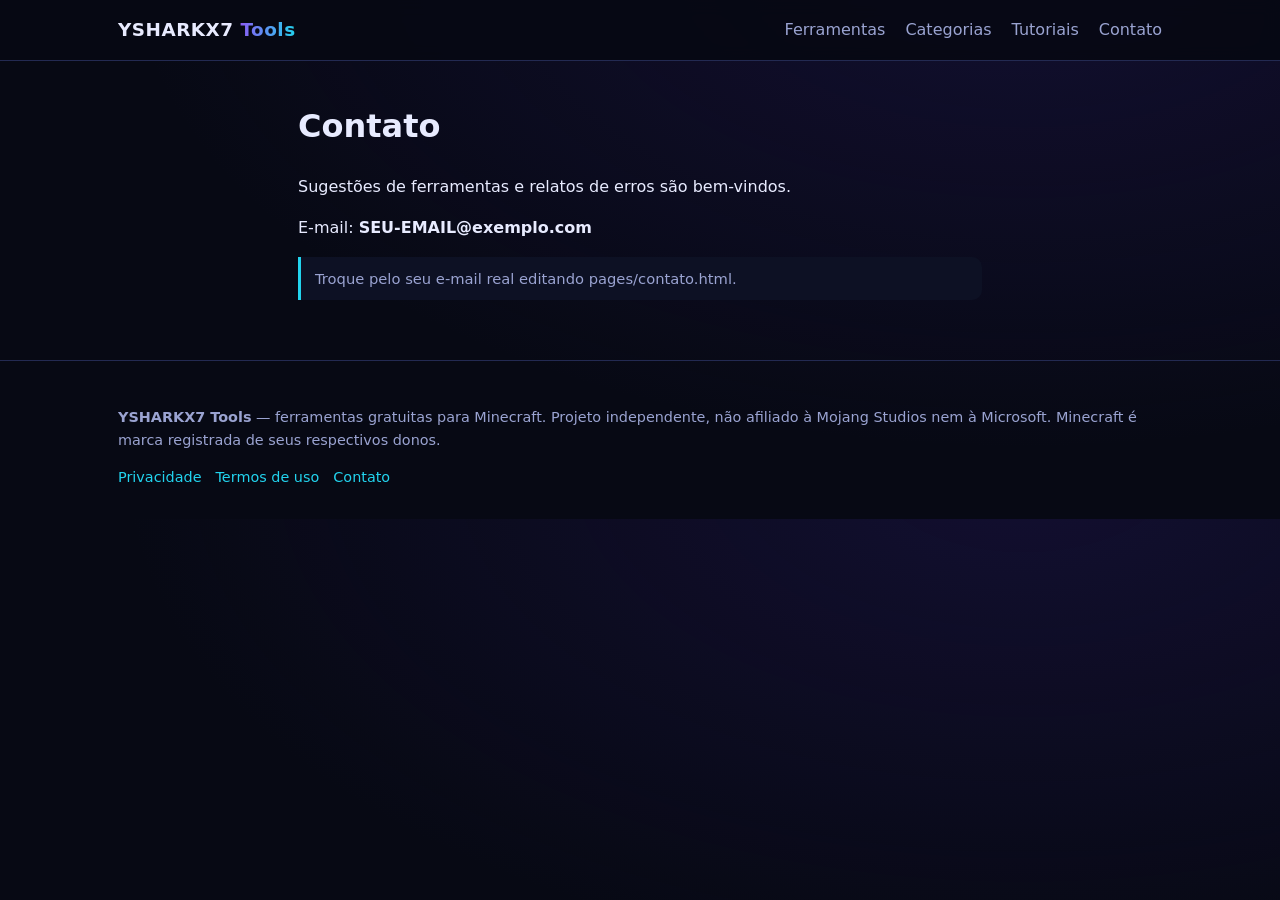
==== pages/contato.html @ 42f698d3 "Add files via upload" ====
<!DOCTYPE html><html lang="pt-BR"><head><meta charset="utf-8"><meta name="viewport" content="width=device-width,initial-scale=1"><title>Contato — YSHARKX7 Tools</title><link rel="stylesheet" href="../style.css"></head><body data-root="../"><main class="wrap prose"><h1>Contato</h1><p>Sugestões de ferramentas e relatos de erros são bem-vindos.</p><p>E-mail: <b>SEU-EMAIL@exemplo.com</b></p><p class='note'>Troque pelo seu e-mail real editando pages/contato.html.</p></main><script src="../script.js"></script></body></html>
---- style.css ----
:root{--bg:#070914;--bg2:#0d1124;--card:#121733;--line:#232a52;--tx:#e8ebff;--mut:#9aa3d1;--pu:#8b5cf6;--bl:#3b82f6;--cy:#22d3ee;--ok:#34d399;--er:#f87171}
*{box-sizing:border-box}html{scroll-behavior:smooth}
body{margin:0;background:radial-gradient(900px 500px at 80% -10%,#2a1b6b55,transparent),var(--bg);color:var(--tx);font:16px/1.6 "Segoe UI",system-ui,Roboto,sans-serif}
a{color:var(--cy);text-decoration:none}a:hover{text-decoration:underline}
:focus-visible{outline:2px solid var(--cy);outline-offset:2px}
.wrap{max-width:1080px;margin:0 auto;padding:0 18px}
header.top{position:sticky;top:0;z-index:20;background:#070914ee;backdrop-filter:blur(8px);border-bottom:1px solid var(--line)}
.bar{display:flex;align-items:center;justify-content:space-between;height:60px}
.logo{font-weight:800;font-size:1.15rem;letter-spacing:.5px;color:var(--tx)}.logo b{background:linear-gradient(90deg,var(--pu),var(--cy));-webkit-background-clip:text;background-clip:text;color:transparent}
nav ul{display:flex;gap:20px;list-style:none;margin:0;padding:0}nav a{color:var(--mut)}nav a:hover{color:var(--tx);text-decoration:none}
#menuBtn{display:none;background:none;border:1px solid var(--line);color:var(--tx);border-radius:10px;padding:6px 12px;font-size:1.1rem}
@media(max-width:700px){#menuBtn{display:block}nav{display:none;position:absolute;top:60px;left:0;right:0;background:var(--bg2);border-bottom:1px solid var(--line);padding:10px 18px}nav.open{display:block}nav ul{flex-direction:column;gap:12px}}
.hero{padding:64px 0 36px}.hero h1{font-size:clamp(1.8rem,5vw,3rem);line-height:1.15;margin:0 0 14px;max-width:760px}
.hero p{color:var(--mut);max-width:620px}
.btn{display:inline-block;border:0;cursor:pointer;font:inherit;font-weight:600;color:#fff;background:linear-gradient(90deg,var(--pu),var(--bl));padding:11px 20px;border-radius:12px;box-shadow:0 0 22px #8b5cf655}
.btn:hover{text-decoration:none;filter:brightness(1.1)}.btn.sec{background:var(--card);border:1px solid var(--line);box-shadow:none}
input,select,textarea{width:100%;background:var(--bg2);color:var(--tx);border:1px solid var(--line);border-radius:10px;padding:10px 12px;font:inherit}
label{display:block;font-size:.9rem;color:var(--mut);margin:12px 0 4px}
.search{max-width:520px;margin:20px 0}
h2{margin:44px 0 16px;font-size:1.4rem}
.grid{display:grid;gap:14px;grid-template-columns:repeat(auto-fill,minmax(250px,1fr))}
.card{background:var(--card);border:1px solid var(--line);border-radius:18px;padding:18px;color:var(--tx);display:block}
a.card:hover{border-color:var(--pu);box-shadow:0 0 24px #8b5cf633;text-decoration:none}
.card h3{margin:6px 0}.card p{color:var(--mut);margin:0;font-size:.95rem}.ic{font-size:1.6rem}
.tag{display:inline-block;font-size:.75rem;padding:2px 9px;border-radius:99px;border:1px solid var(--line);color:var(--cy)}.tag.soon{color:var(--mut)}
.card.off{opacity:.6}
.tool{display:grid;gap:18px;grid-template-columns:1fr 1fr;margin:20px 0}@media(max-width:800px){.tool{grid-template-columns:1fr}}
.row{display:flex;gap:10px;flex-wrap:wrap;margin:14px 0}.row>*{flex:1 1 auto;width:auto}
.out{background:#05070f;border:1px solid var(--line);border-radius:12px;padding:12px;font-family:Consolas,monospace;font-size:.9rem;white-space:pre-wrap;word-break:break-all;overflow:auto;max-height:340px}
.names li{display:flex;justify-content:space-between;align-items:center;gap:8px;padding:9px 12px;margin:6px 0;background:var(--bg2);border-radius:10px;list-style:none}
.names{padding:0;margin:0}.names span.n{font:1.1rem Consolas,monospace;background:#1a1a1a;padding:2px 8px;border-radius:6px}
.names button{flex:none}.sm{padding:6px 12px;font-size:.85rem;box-shadow:none}
.sw{display:flex;flex-wrap:wrap;gap:10px}.sw div{flex:1 1 120px;border-radius:14px;min-height:110px;display:flex;align-items:flex-end;padding:8px;cursor:pointer;font:600 .9rem Consolas,monospace;border:1px solid var(--line)}
.sw input{height:40px;padding:2px}
.ad{border:1px dashed var(--line);border-radius:12px;padding:14px;text-align:center;color:var(--mut);font-size:.85rem;margin:30px 0}
.note{border-left:3px solid var(--cy);background:var(--bg2);padding:10px 14px;border-radius:0 10px 10px 0;color:var(--mut);font-size:.92rem}
footer{border-top:1px solid var(--line);margin-top:60px;padding:30px 0;color:var(--mut);font-size:.9rem}footer a{margin-right:14px}
#toast{position:fixed;left:50%;bottom:24px;transform:translateX(-50%) translateY(30px);opacity:0;transition:.25s;background:var(--card);border:1px solid var(--ok);padding:10px 18px;border-radius:12px;z-index:50;pointer-events:none}
#toast.show{opacity:1;transform:translateX(-50%)}#toast.err{border-color:var(--er)}
.prose{max-width:720px}.prose h1{margin-top:40px}
@media(prefers-reduced-motion:reduce){*{transition:none!important;scroll-behavior:auto!important}}
details{background:var(--card);border:1px solid var(--line);border-radius:14px;margin:10px 0;padding:0 16px}
summary{cursor:pointer;padding:14px 0;font-weight:600;list-style:none}summary::after{content:"+";float:right;color:var(--cy)}details[open] summary::after{content:"–"}
details[open]{border-color:var(--pu)}details>div{padding:0 0 14px;color:var(--mut)}details li,details p{margin:6px 0}details code{color:var(--cy)}
.tabs{display:flex;gap:8px;flex-wrap:wrap;margin:14px 0}.tabs button{flex:0 0 auto}.tabs .on{outline:2px solid var(--cy)}
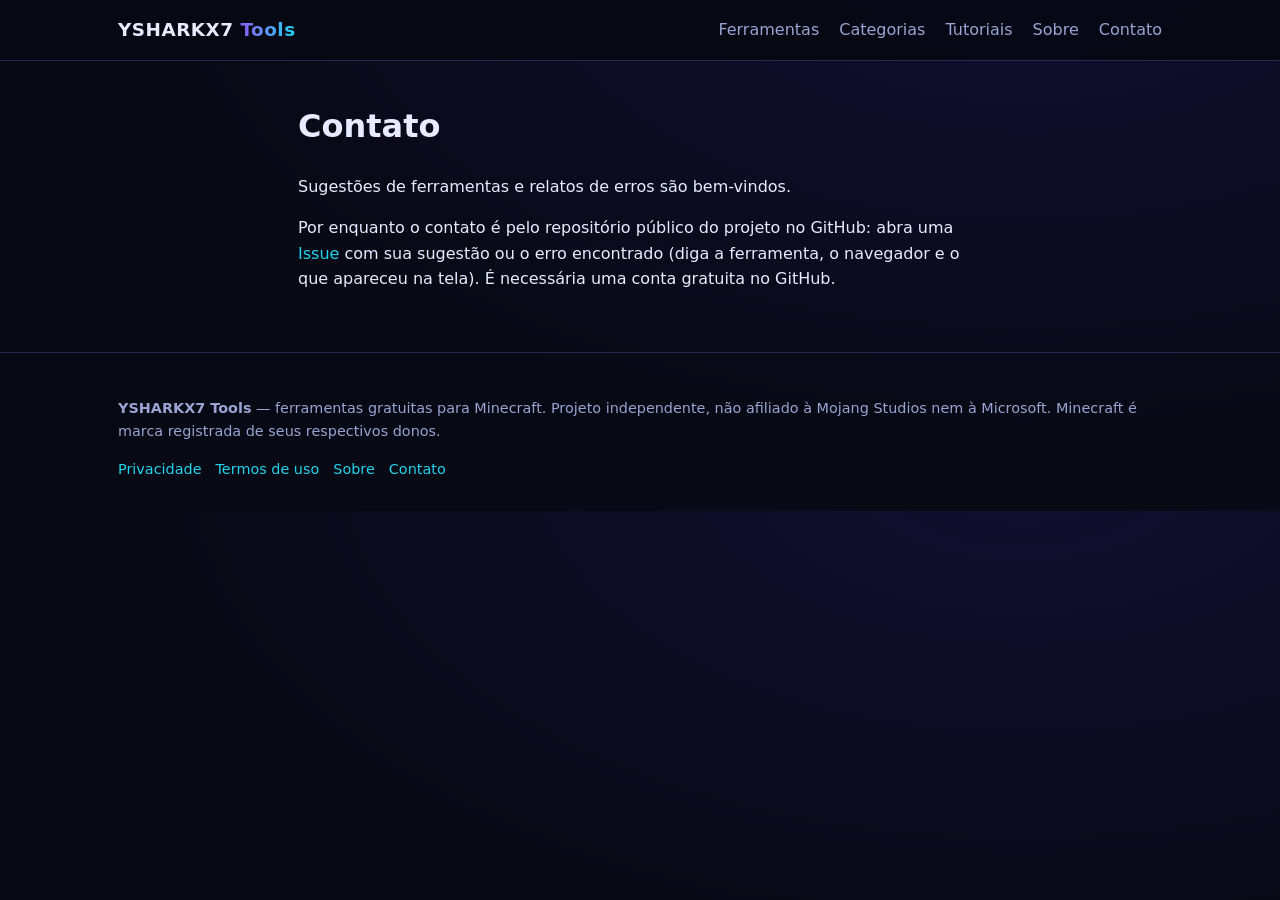
==== commit 32a7d9b3: "Add files via upload" ====
--- a/pages/contato.html
+++ b/pages/contato.html
@@ -1 +1 @@
-<!DOCTYPE html><html lang="pt-BR"><head><meta charset="utf-8"><meta name="viewport" content="width=device-width,initial-scale=1"><title>Contato — YSHARKX7 Tools</title><link rel="stylesheet" href="../style.css"></head><body data-root="../"><main class="wrap prose"><h1>Contato</h1><p>Sugestões de ferramentas e relatos de erros são bem-vindos.</p><p>E-mail: <b>SEU-EMAIL@exemplo.com</b></p><p class='note'>Troque pelo seu e-mail real editando pages/contato.html.</p></main><script src="../script.js"></script></body></html>+<!DOCTYPE html><html lang="pt-BR"><head><meta charset="utf-8"><meta name="viewport" content="width=device-width,initial-scale=1"><title>Contato — YSHARKX7 Tools</title><link rel="canonical" href="https://g68727256-ship-it.github.io/ysharkx7-tools/pages/contato.html"><meta name="description" content="Como falar com o YSHARKX7 Tools: sugestões de ferramentas e relatos de erros."><link rel="stylesheet" href="../style.css"></head><body data-root="../"><main class="wrap prose"><h1>Contato</h1><p>Sugestões de ferramentas e relatos de erros são bem-vindos.</p><p>Por enquanto o contato é pelo repositório público do projeto no GitHub: abra uma <a href='https://github.com/g68727256-ship-it/ysharkx7-tools/issues' rel='noopener'>Issue</a> com sua sugestão ou o erro encontrado (diga a ferramenta, o navegador e o que apareceu na tela). É necessária uma conta gratuita no GitHub.</p></main><script src="../script.js"></script></body></html>
--- a/style.css
+++ b/style.css
@@ -43,3 +43,5 @@
 summary{cursor:pointer;padding:14px 0;font-weight:600;list-style:none}summary::after{content:"+";float:right;color:var(--cy)}details[open] summary::after{content:"–"}
 details[open]{border-color:var(--pu)}details>div{padding:0 0 14px;color:var(--mut)}details li,details p{margin:6px 0}details code{color:var(--cy)}
 .tabs{display:flex;gap:8px;flex-wrap:wrap;margin:14px 0}.tabs button{flex:0 0 auto}.tabs .on{outline:2px solid var(--cy)}
+
+[hidden]{display:none!important}.sr{position:absolute;width:1px;height:1px;overflow:hidden;clip:rect(0 0 0 0);white-space:nowrap}.warn{color:var(--er);font-size:.78rem;display:block}
